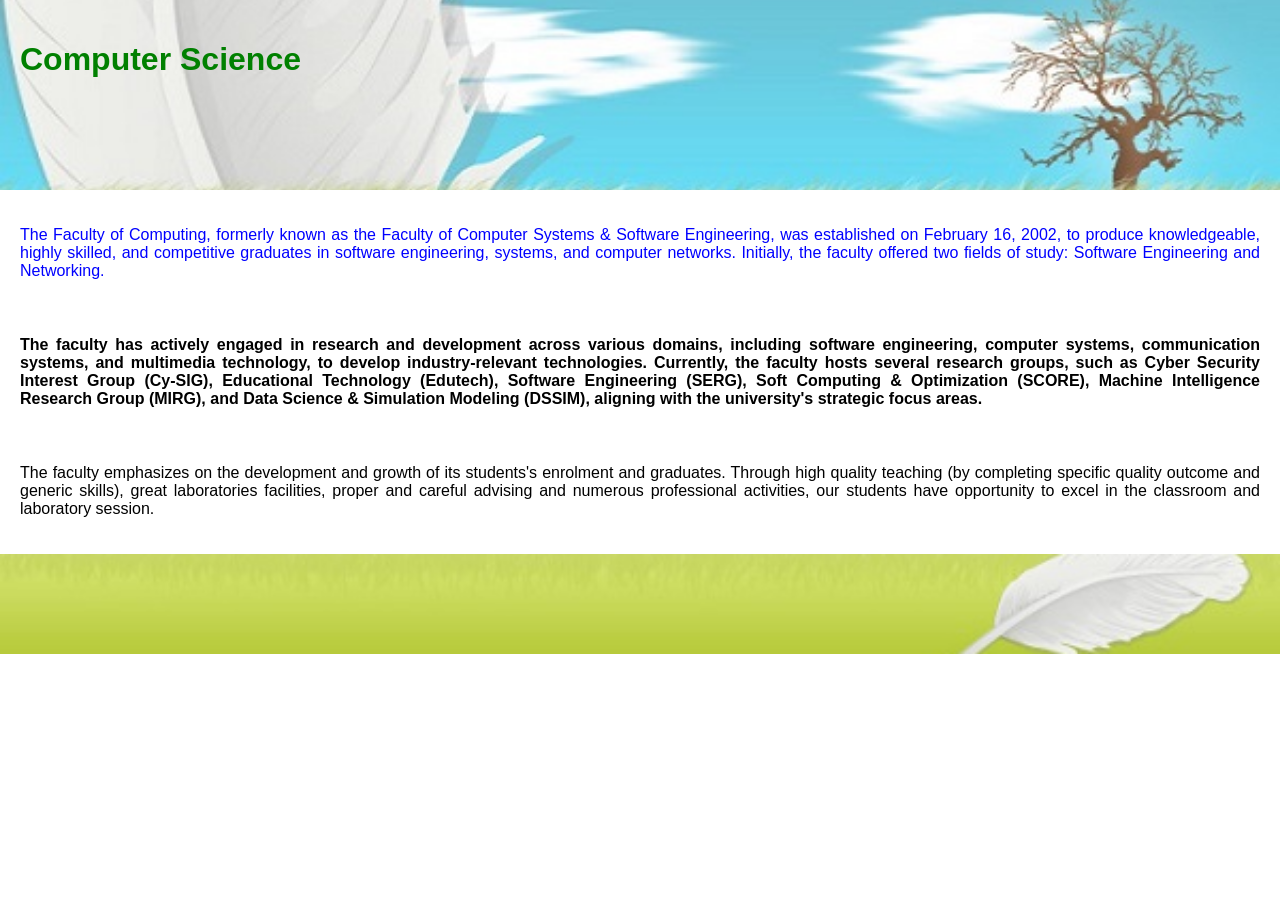
==== index.html @ 2b693281 "Update and rename lab2bquest2.html to index.html" ====
<!DOCTYPE html>
<html>

<head>
    <meta charset="UTF-8">
    <meta name="description" content="Lab 2b Question 1">
    <meta name="keywords" content="HTML FK">
    <meta name="author" content="Nafisah">
    <title>Lab 2b Question 1</title>
	
<style>
    body {
        margin: 0;
        font-family: Arial, sans-serif;
    }

    header {
        background-image: url("bg-header.jpg");
        background-size: cover;
        background-position: center;
        height: 150px;
		padding: 20px;
    }

    h1 {
		text-align: left;
        color: green;
        font-family: Verdana, sans-serif;
		
		
    }

    p {
        padding: 20px;
        text-align: justify;
    }
	
	.blue-text {
    color: blue;
	}

    footer {
        background-image: url("bg-footer.jpg");
        background-size: cover;
        background-position: center;
        height: 100px;
    }
</style>

</head>

<body>

    <header>
        <h1>Computer Science</h1>
    </header>

    

 
        <p class="blue-text">The Faculty of Computing, formerly known as the Faculty of Computer Systems & Software Engineering, was established on February 16, 2002, to produce knowledgeable, highly skilled, and competitive graduates in software engineering, systems, and computer networks. Initially, the faculty offered two fields of study: Software Engineering and Networking.</p>
<p><b>The faculty has actively engaged in research and development across various domains, including software engineering, computer systems, communication systems, and multimedia technology, to develop industry-relevant technologies. Currently, the faculty hosts several research groups, such as Cyber Security Interest Group (Cy-SIG), Educational Technology (Edutech), Software Engineering (SERG), Soft Computing & Optimization (SCORE), Machine Intelligence Research Group (MIRG), and Data Science & Simulation Modeling (DSSIM), aligning with the university's strategic focus areas.</b></p>
<p>The faculty emphasizes on the development and growth of its students's enrolment and graduates. Through high quality teaching (by completing specific quality outcome and generic skills), great laboratories facilities, proper and careful advising and numerous professional activities, our students have opportunity to excel in the classroom and laboratory session.</p>

 <footer></footer>
</body>
</html>
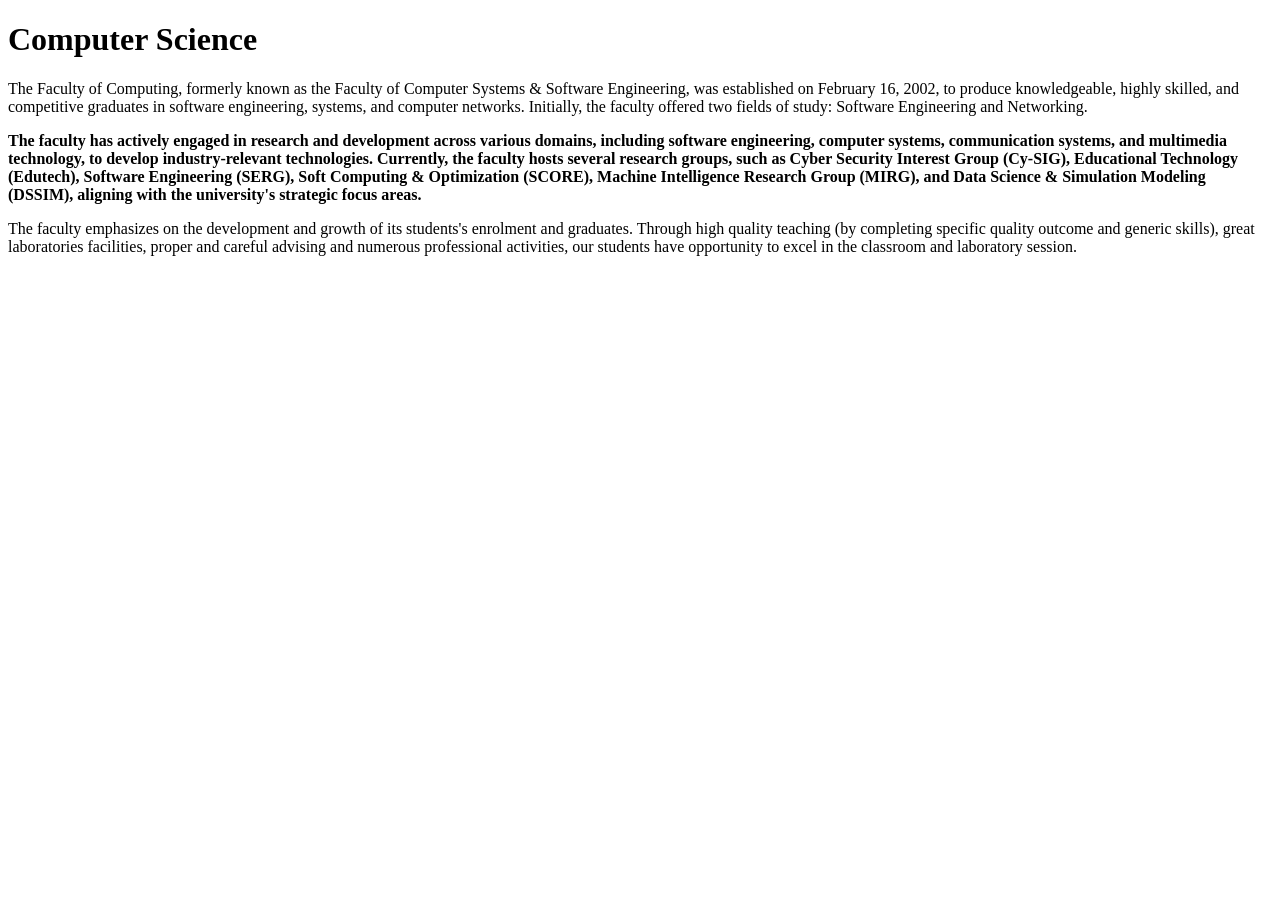
==== commit 28cae358: "Update index.html" ====
--- a/index.html
+++ b/index.html
@@ -8,44 +8,6 @@
     <meta name="author" content="Nafisah">
     <title>Lab 2b Question 1</title>
 	
-<style>
-    body {
-        margin: 0;
-        font-family: Arial, sans-serif;
-    }
-
-    header {
-        background-image: url("bg-header.jpg");
-        background-size: cover;
-        background-position: center;
-        height: 150px;
-		padding: 20px;
-    }
-
-    h1 {
-		text-align: left;
-        color: green;
-        font-family: Verdana, sans-serif;
-		
-		
-    }
-
-    p {
-        padding: 20px;
-        text-align: justify;
-    }
-	
-	.blue-text {
-    color: blue;
-	}
-
-    footer {
-        background-image: url("bg-footer.jpg");
-        background-size: cover;
-        background-position: center;
-        height: 100px;
-    }
-</style>
 
 </head>
 
